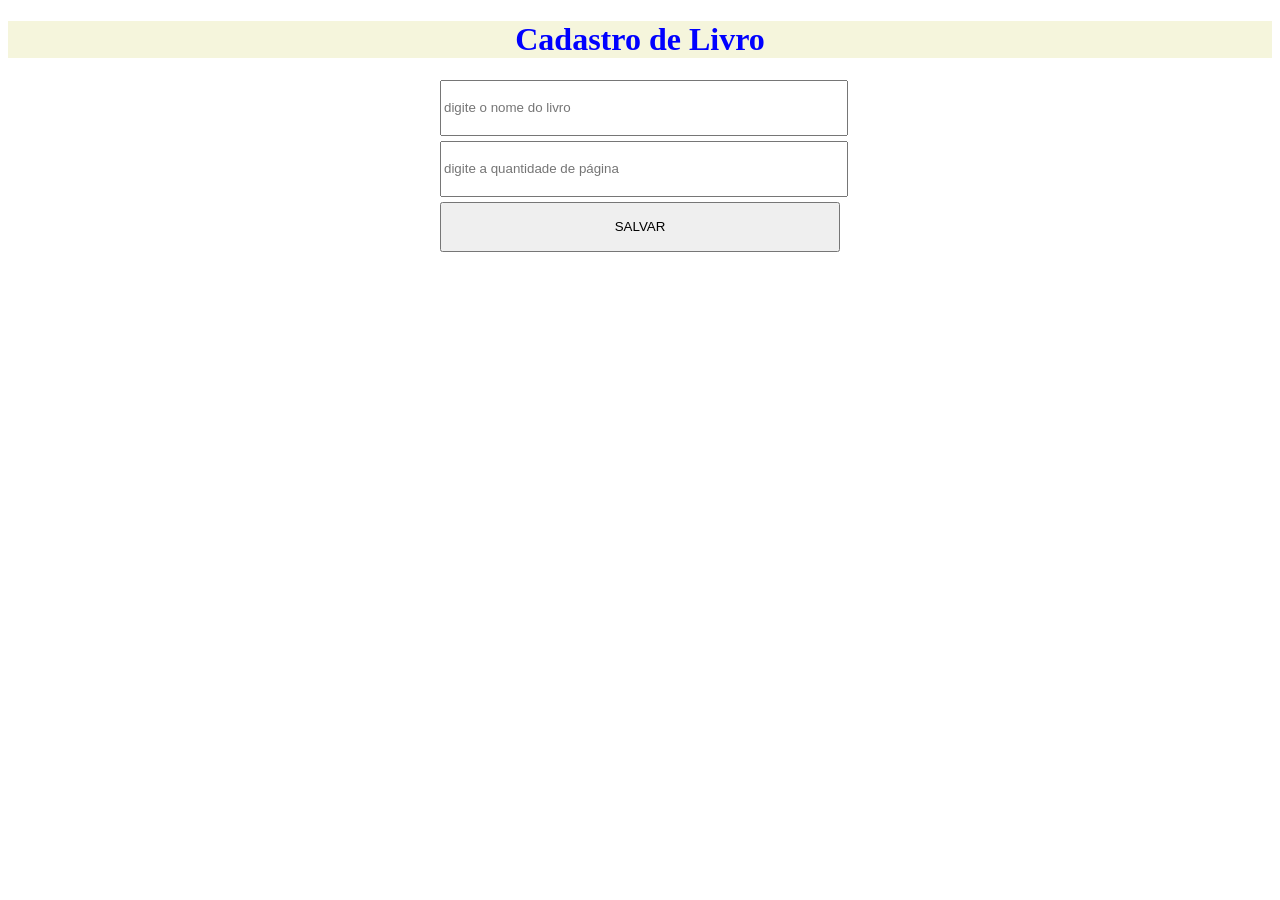
==== cadastro.html @ 79d1c137 "Iniciando projeto" ====
<!DOCTYPE html>
<html lang="en">
<head>
    <meta charset="UTF-8">
    <meta name="viewport" content="width=device-width, initial-scale=1.0">
    <title>Cadastro de Livro</title>
    <link rel="stylesheet" href="style.css">
</head>
<body>
    <h1>Cadastro de Livro</h1>
    <div id="Conteiner">
        <input placeholder="digite o nome do livro">
        <input placeholder="digite a quantidade de página">
        <button>SALVAR</button>
    </div>
    
</body>
</html>
---- style.css ----
h1 {
    color: blue;
    background-color: beige;
    text-align: center;
}

button,input {
    width: 100%;
    height: 50px;
    margin-bottom: 5px;
}

#Conteiner {
    width: 400px;
    margin-left: auto;
    margin-right: auto;
}
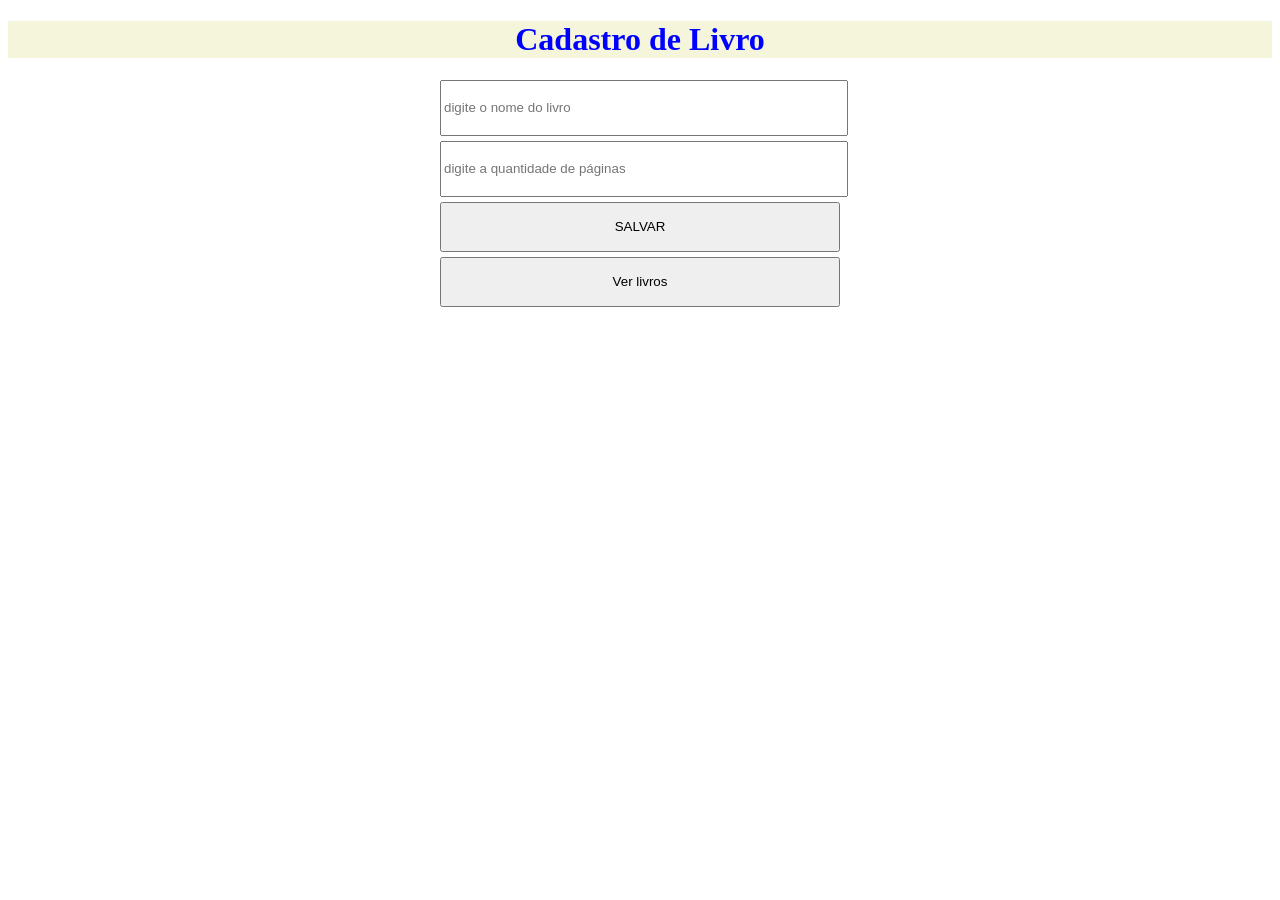
==== commit 9e1e8df1: "finalizando projeto" ====
--- a/cadastro.html
+++ b/cadastro.html
@@ -1,5 +1,5 @@
 <!DOCTYPE html>
-<html lang="en">
+<html lang="pt-br">
 <head>
     <meta charset="UTF-8">
     <meta name="viewport" content="width=device-width, initial-scale=1.0">
@@ -9,10 +9,31 @@
 <body>
     <h1>Cadastro de Livro</h1>
     <div id="Conteiner">
-        <input placeholder="digite o nome do livro">
-        <input placeholder="digite a quantidade de página">
-        <button>SALVAR</button>
+        <input id="nome" placeholder="digite o nome do livro">
+        <input id="paginas" type="number" placeholder="digite a quantidade de páginas">
+        <button onclick="salvarLivro()">SALVAR</button>
+        <button onclick="window.location.href='livros.html'">Ver livros</button>
     </div>
-    
+
+    <script>
+        function salvarLivro() {
+            const nome = document.getElementById('nome').value.trim();
+            const paginas = document.getElementById('paginas').value.trim();
+
+            if (nome === '' || paginas === '') {
+                alert('Preencha o nome e a quantidade de páginas.');
+                return;
+            }
+
+            const livros = JSON.parse(localStorage.getItem('livros')) || [];
+            livros.push({ nome: nome, paginas: paginas });
+            localStorage.setItem('livros', JSON.stringify(livros));
+
+            document.getElementById('nome').value = '';
+            document.getElementById('paginas').value = '';
+
+            alert('Livro salvo com sucesso!');
+        }
+    </script>
 </body>
 </html>
--- a/style.css
+++ b/style.css
@@ -16,3 +16,15 @@
     margin-right: auto;
 }
 
+.livro {
+    display: flex;
+    justify-content: space-between;
+    padding: 10px;
+    border: 1px solid #ccc;
+    margin-bottom: 5px;
+}
+
+.vazio {
+    text-align: center;
+    color: gray;
+}
